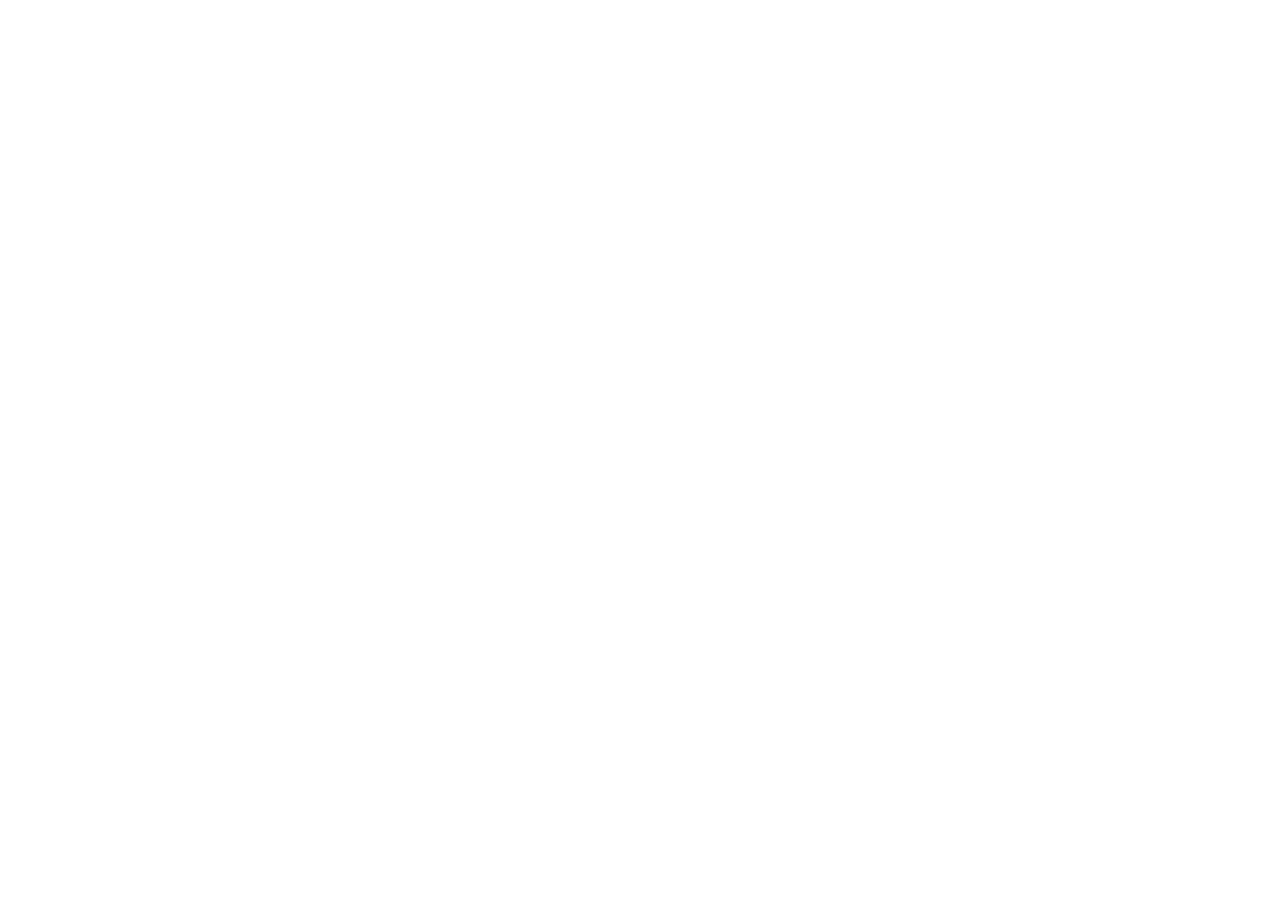
==== index.html @ b6660fe4 "2023" ====
<!DOCTYPE html>
<html lang="en">
<head>
    <meta charset="UTF-8">
    <meta http-equiv="X-UA-Compatible" content="IE=edge">
    <meta name="viewport" content="width=device-width, initial-scale=1.0">
    <title>Document</title>
</head>
<body>
    
</body>
</html>
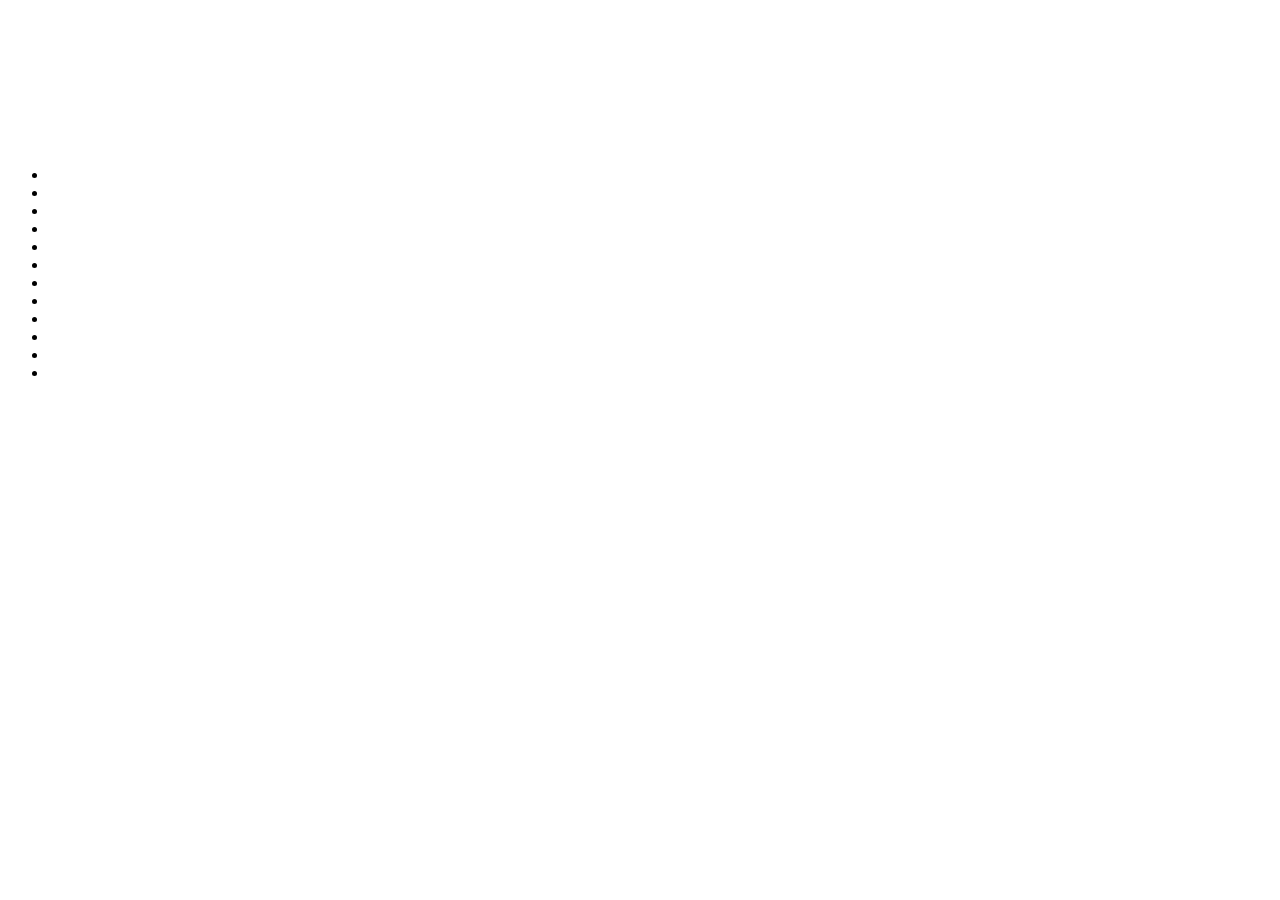
==== commit f306d6ee: "2023.1.27" ====
--- a/index.html
+++ b/index.html
@@ -1,12 +1,125 @@
 <!DOCTYPE html>
-<html lang="en">
+<html lang="ko">
 <head>
     <meta charset="UTF-8">
     <meta http-equiv="X-UA-Compatible" content="IE=edge">
     <meta name="viewport" content="width=device-width, initial-scale=1.0">
-    <title>Document</title>
+    <title>모임이 쉬워진다 | 밴드</title>
+    <link rel="stylesheet" href="css/index.css">
 </head>
 <body>
-    
+    <header>
+        <a href="#">
+            <!-- 스트라이트 -->
+        </a>
+        <div class="lang-join-log">
+            <a href="#"></a>
+            <a href="#"></a>
+            <a href="#"></a>
+        </div>
+    </header>
+    <section class="first-chapter">
+        <div class="main-container">
+            <figure>
+                <img src="" alt="">
+            </figure>
+            <div class="main-contents">
+                <h1></h1>
+                <p></p>
+                <a href="#"></a>
+                <a href="#"></a>
+                <p><a href="#"></a></p>
+                <p><a href="#"></a></p>
+            </div>
+        </div>
+    </section>
+    <section class="second-chapter">
+        <div class="mid-point">
+            <h2></h2>
+            <p></p>
+        </div>
+
+    </section>
+    <section class="third-chaper">
+        <div class="try-more">
+            <figure>
+                <img src="" alt="">
+            </figure>
+            <h3></h3>
+            <p></p>
+        </div>
+        <div class="try-more">
+            <figure>
+                <img src="" alt="">
+            </figure>
+            <h3></h3>
+            <p></p>
+        </div>
+        <div class="try-more">
+            <figure>
+                <img src="" alt="">
+            </figure>
+            <h3></h3>
+            <p></p>
+        </div>
+    </section>
+    <section class="fourth-chapter">
+        <div class="fourth-chapter-header">
+            <h3></h3>
+            <p></p>
+        </div>
+        <div class="list">
+            <!-- <ul class="list-more">
+                <li><a href="#"></a></li>
+                <li><a href="#"></a></li>
+                <li><a href="#"></a></li>
+                <li><a href="#"></a></li>
+                <li><a href="#"></a></li>
+                <li><a href="#"></a></li>
+                <li><a href="#"></a></li>
+                <li><a href="#"></a></li>
+                <li><a href="#"></a></li>
+                <li><a href="#"></a></li>
+
+              
+            </ul> -->
+        </div>
+    </section>
+    <section class="last-chapter">
+        <div class="logo-explain">
+            <div class="band-logo">
+                <!-- 스트라이트 -->
+            </div>
+            <div class="download-try">
+                <h3></h3>
+                <p></p>
+            </div>
+        </div>
+        <div class="two-app">
+            <div class="google">
+                <!-- 스트라이드 -->
+            </div>
+            <div class="appstore">
+                <!--스트라이트 -->
+            </div>
+        </div>    
+    </section>
+    <footer>
+        <ul>
+            <li><a href="#"></a></li>
+            <li><a href="#"></a></li>
+            <li><a href="#"></a></li>
+            <li><a href="#"></a></li>
+            <li><a href="#"></a></li>
+            <li><a href="#"></a></li>
+            <li><a href="#"></a></li>
+            <li><a href="#"></a></li>
+            <li><a href="#"></a></li>
+            <li><a href="#"></a></li>
+            <li><a href="#"></a></li>
+            <li><a href="#"></a></li>
+        </ul>
+        <p></p>
+    </footer>
 </body>
 </html>--- a/css/index.css
+++ b/css/index.css
@@ -0,0 +1 @@
+
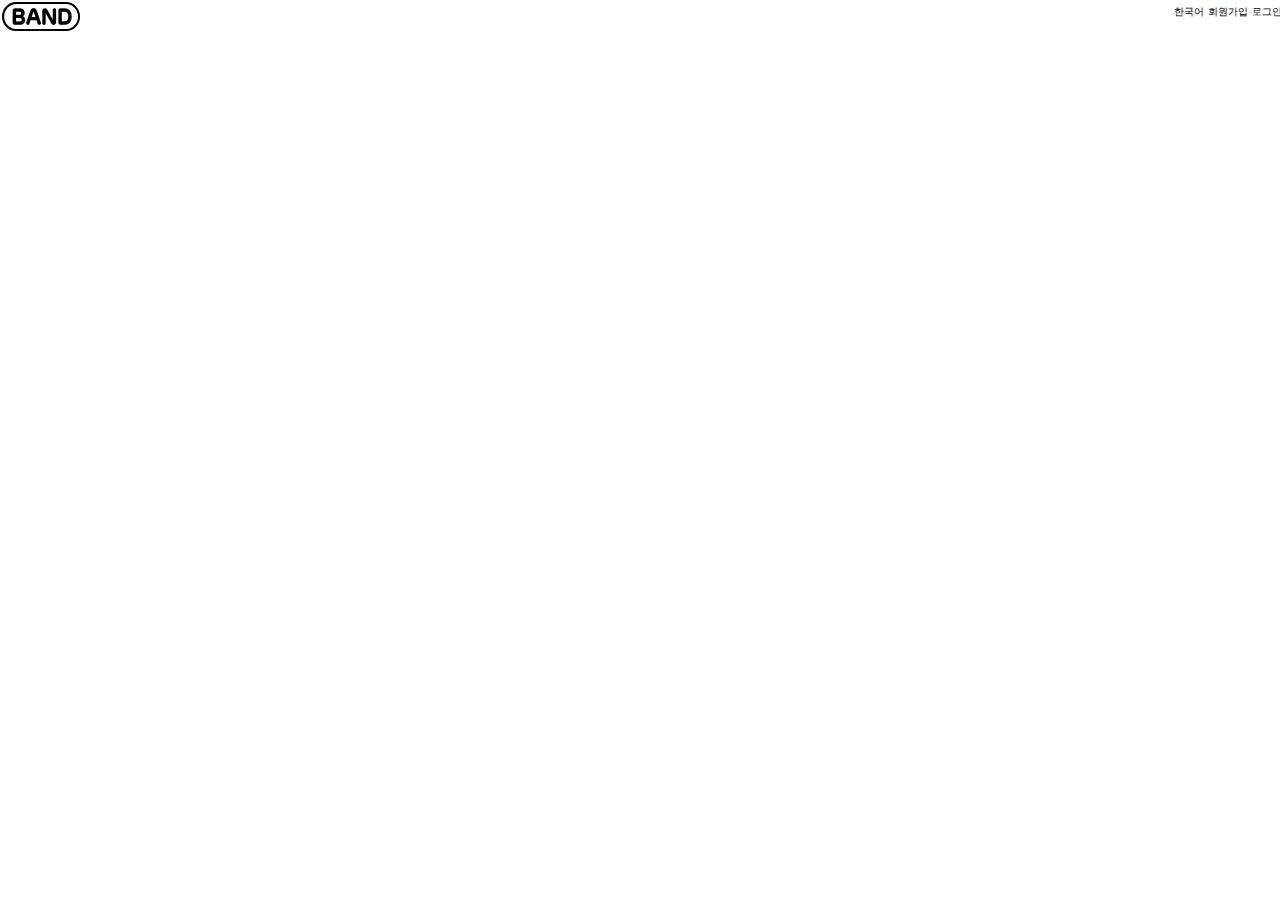
==== commit cfd9604c: "2023.1.30" ====
--- a/index.html
+++ b/index.html
@@ -5,17 +5,21 @@
     <meta http-equiv="X-UA-Compatible" content="IE=edge">
     <meta name="viewport" content="width=device-width, initial-scale=1.0">
     <title>모임이 쉬워진다 | 밴드</title>
+    <link rel="stylesheet" href="css/reset.css">
     <link rel="stylesheet" href="css/index.css">
+
 </head>
 <body>
     <header>
-        <a href="#">
-            <!-- 스트라이트 -->
-        </a>
+        <div class="band">
+            <a href="#">
+           
+            </a>
+        </div>
         <div class="lang-join-log">
-            <a href="#"></a>
-            <a href="#"></a>
-            <a href="#"></a>
+            <a href="#">한국어</a>
+            <a href="#">회원가입</a>
+            <a href="#">로그인</a>
         </div>
     </header>
     <section class="first-chapter">
@@ -69,7 +73,7 @@
             <p></p>
         </div>
         <div class="list">
-            <!-- <ul class="list-more">
+            <ul class="list-more">
                 <li><a href="#"></a></li>
                 <li><a href="#"></a></li>
                 <li><a href="#"></a></li>
@@ -82,7 +86,7 @@
                 <li><a href="#"></a></li>
 
               
-            </ul> -->
+            </ul>
         </div>
     </section>
     <section class="last-chapter">
--- a/css/index.css
+++ b/css/index.css
@@ -1 +1,21 @@
-
+*{
+    text-decoration: none;
+}
+header {
+    width: 100%;
+    height: 200px;
+    display: flex;
+    justify-content: space-between;
+    margin:2px; 
+}
+header > .band{
+    background: url('../img/spr_intro.png') no-repeat 0 80.328%;
+	width: 78px;
+	height: 29px;
+    display: block;
+    
+}
+.lang-join-log a{
+    color: #000000;
+    font-size: 10px;
+}